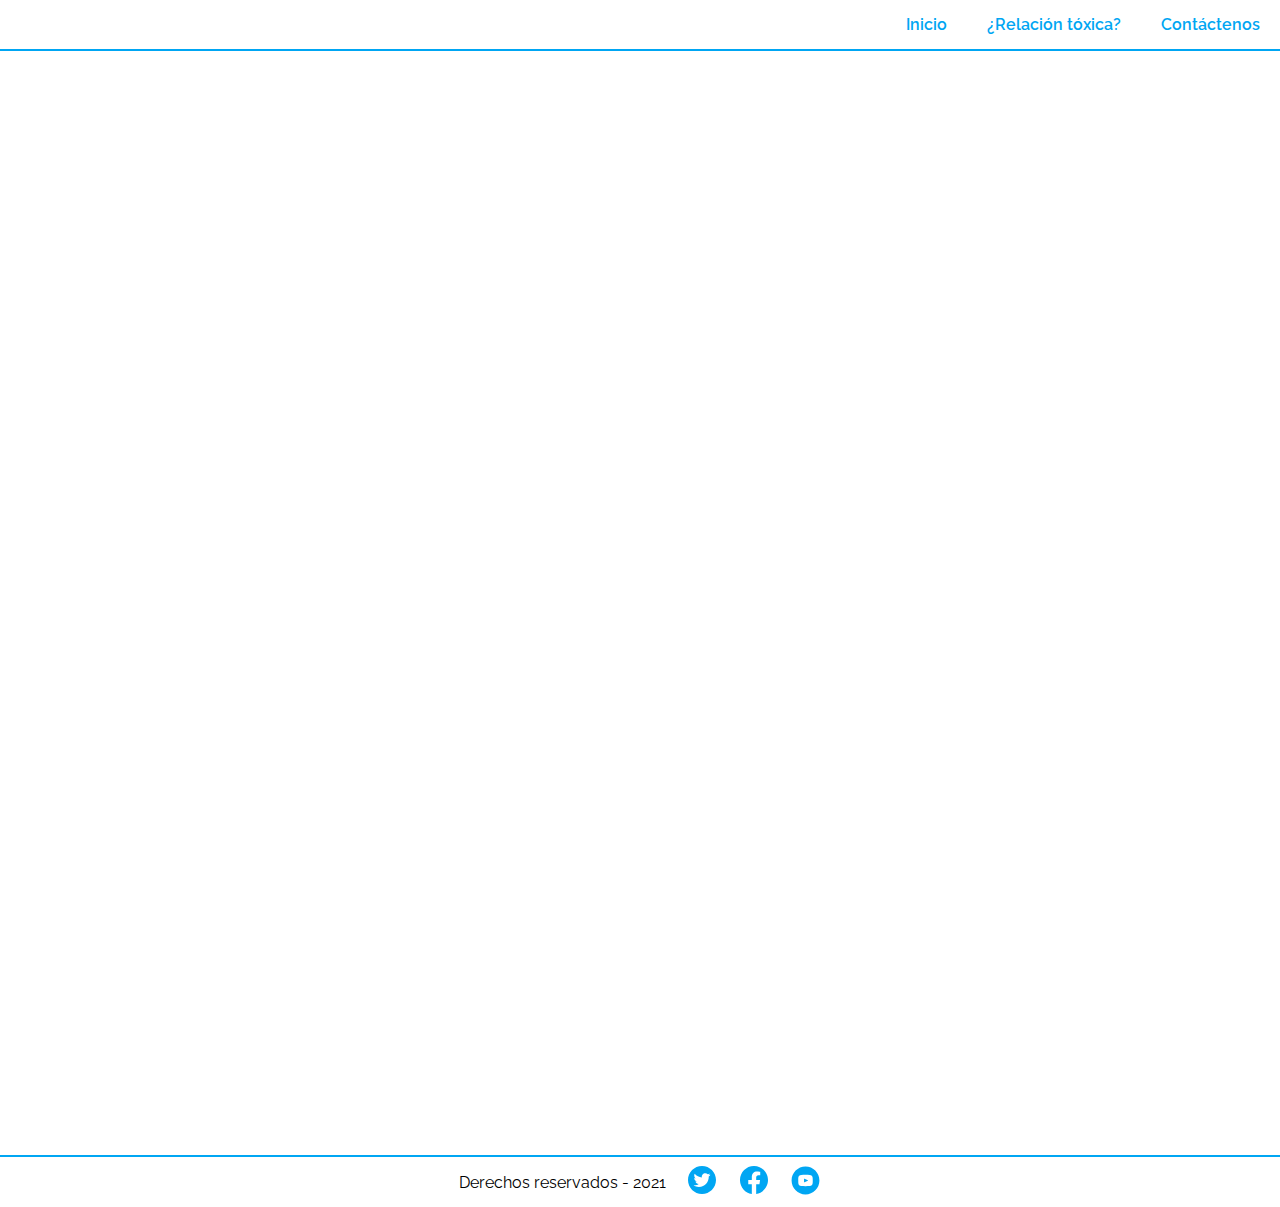
==== contactenos.html @ bf16afa1 "V 1.1" ====
<!DOCTYPE html>
<html lang="en">
<head>
    <meta charset="UTF-8">
    <meta http-equiv="X-UA-Compatible" content="IE=edge">
    <meta name="viewport" content="width=device-width, initial-scale=1.0">
    <link rel="stylesheet" href="styles.css">
    <title>Genialmente - Nosotros</title>
</head>
<body>
    <header>
        <input type="checkbox" id="btn-menu">
        <label for="btn-menu"><img src="/img/bar_menu.svg" alt=""></label>

        <nav class="menu">
            <ul>
                <li><a href="index.html">Inicio</a></li>
                <li><a href="/nosotros.html">¿Relación tóxica?</a></li>
                <li><a href="/contactenos.html">Contáctenos</a></li>
            </ul>
        </nav>
    </header>

    <main>
        <section>
            <!-- <h2>Comunicate con nosotros</h2> -->
            <div class="contacto">
                <iframe class="form" src="https://docs.google.com/forms/d/e/1FAIpQLSfKsQySq0kdFoUxmD1GY_Rg4o9-_cWcS35q5gjcRCrFHiaxCw/viewform?embedded=true" width="640" height="1100" frameborder="0" marginheight="0" marginwidth="0">Cargando…</iframe>
        </section>
    </main>

    <footer>
        <p>Derechos reservados - 2021  </p>
        <a class="red" href="https://twitter.com/"><img src="/img/twi.svg" alt=""></a>
        <a class="red" href="https://www.facebook.com//"><img src="/img/face.svg" alt=""></a>
        <a class="red" href="https://youtube.com/"><img src="/img/you.svg" alt=""></a>
    </footer>
</body>
</html>
---- styles.css ----
@import url('https://fonts.googleapis.com/css2?family=Raleway:wght@400;600;800&display=swap');

* {
    margin: 0;
    padding: 0;
    /* box-sizing: border-box; */
}

body {
    /* margin: 0;
    padding: 0%; */
    /* height: 100vh; */
    font-family: 'Raleway', sans-serif;
    background-color: rgb(255, 255, 255);
}

header {
    width: 100%;
    background: rgb(255, 255, 255);
    border-bottom: 2px rgb(0, 166, 243) solid;
}

#btn-menu {
    display: none;
}

header label {
    display: none;
    width: 30px;
    height: 30px;
    padding: 10px;
}

header label img {
    display: block;
    width: 30px;
    height: 30px;
    z-index: 2;
}

header label img:hover {
    cursor: pointer;
    /* box-shadow: 0 0 3px 0.5px white; */
    -webkit-filter: drop-shadow(0px 0px 1px rgb(112, 81, 119));
    filter: drop-shadow(0px 0px 1px rgb(112, 81, 119));
}

.menu {
    font-weight: 600;
    z-index: 2;
}

.menu ul {
    margin: 0;
    list-style: none;
    padding: 0;
    display: flex;
    justify-content: flex-end;
}

.menu li {
    /* text-align: center;
    flex-grow: 1; */
    transition: all 0.5s;
    z-index: 1;
}

.menu li:hover {
    color: white;
    background: rgb(0, 166, 243);
    /* font-size: 1.05rem; */
}

.menu li a {
    display: block;
    padding: 15px 20px;
    color: rgb(0, 166, 243);
    text-decoration: none;
    transition: all 0.3s;
}

.menu li a:hover {
    color: white;
}

/* main {
    padding: 0px;
    color: white;
    z-index: -3;
} */

.part1 img {
    max-width: 100%;
}

h2 {
    padding: 1rem 0;
    font-size: 1.5rem;
    font-weight: 800;
    text-align: center;
    color: rgb(0, 166, 243);
}

.productos{

    text-align: center;
    justify-content: center;
    align-items: center;
}

.productos a {
    display: inline-block;
    text-decoration: none;
    color: white;
}

.producto-item1, .producto-item2, .producto-item3, .producto-item4 {
    margin: 1rem;
}

.producto-item1 h3 {
    font-size: 1rem;
    font-weight: 600;
    padding: 20px;
    width: 150px;
    height: 200px;
    background: url(/img/prod1.png) no-repeat;
    background-size: cover;
    border-radius: 2rem;
    transition: all 0.3s;
}

.producto-item1 h3:hover {
    box-shadow: 2px 2px 10px 1px gray;
}

.producto-item2 h3 {
    font-size: 1rem;
    font-weight: 600;
    padding: 20px;
    width: 150px;
    height: 200px;
    background: url(/img/prod2.png) no-repeat;
    background-size: cover;
    border-radius: 2rem;
    transition: all 0.3s;
}

.producto-item2 h3:hover {
    box-shadow: 2px 2px 10px 1px gray;
}

.producto-item3 h3 {
    font-size: 1rem;
    font-weight: 600;
    padding: 20px;
    width: 150px;
    height: 200px;
    background: url(/img/prod3.png) no-repeat;
    background-size: cover;
    border-radius: 2rem;
    transition: all 0.3s;
}

.producto-item3 h3:hover {
    box-shadow: 2px 2px 10px 1px gray;
}

.producto-item4 h3 {
    font-size: 1rem;
    font-weight: 600;
    padding: 20px;
    width: 150px;
    height: 200px;
    background: url(/img/prod4.png) no-repeat;
    background-size: cover;
    border-radius: 2rem;
    transition: all 0.3s;
}

.producto-item4 h3:hover {
    box-shadow: 2px 2px 10px 1px gray;
}

.container-all {
    /* display: none; */
    opacity: 0;
    height: 100%;
    width: 100%;
    position: fixed;
    visibility: hidden;
    opacity: 0;
    transition: all 600ms;
}

.container-all:target {
    /* display: flex; */
    background: rgba(0, 0, 0, 0.8);
    visibility: visible;
    opacity: 1;
}

.popup {
    width: 100%;
    max-width: 800px;
    height: 400px;
    border-radius: 30px 0 30px 30px;
    text-align: left;
    position: fixed;
    background: white;
    display: flex;
    top: 50%;
    left: 50%;
    transform: translate(-50%, -50%);
    box-shadow: 0 0 30px 5px rgb(56, 56, 56);
}

.img-1 {
    width: 40%;
    border-radius: 30px 0 0 30px;
    background-image: url(/img/produc1.png);
    background-size: cover;
    background-position: center;
}

.img-2 {
    width: 40%;
    border-radius: 30px 0 0 30px;
    background-image: url(/img/produc2.png);
    background-size: cover;
    background-position: center;
}

.img-3 {
    width: 40%;
    border-radius: 30px 0 0 30px;
    background-image: url(/img/produc3.png);
    background-size: cover;
    background-position: center;
}

.img-4 {
    width: 40%;
    border-radius: 30px 0 0 30px;
    background-image: url(/img/produc4.png);
    background-size: cover;
    background-position: center;
}

.container-text {
    width: 60%;
    padding: 50px;
    /* margin-top: 20px; */
    overflow: auto;
}

.container-text p {
    margin-top: 20px;
}

.btn-close-popup {
    width: 12px;
    height: 12px;
    position: absolute;
    right: -20px;
    top: -20px;
    padding: 10px;
    background: black;
    color: white;
    border-radius: 50%;
    line-height: 10px;
    text-decoration: none;
}

.part2 img {
    margin-top: 20px;
    max-width: 100%;
}

.part3 {
    text-align: center;
    max-width: 100%;
    margin-top: 10px;
    background: rgb(0, 166, 243);
}

.part3 img {
    margin-top: 0%;
    max-width: 90%;
}

.part3-1 {
    transition: all 0.6s;
}

footer {
    display: flex;
    justify-content: center;
    align-items: center;
    height: 50px;
    text-align: center;
    border-top: 2px rgb(0, 166, 243) solid;
}

.red {
    width: 32px;
    display: inline-block;
    margin: 0px 0px 0 20px;
}

.nosotros {
    margin: 0 4rem 2rem 4rem;
    padding: 2rem;
    background: rgb(0, 166, 243);
    border-radius: 30px;
}

.nosotros h3 {
    color: white;
    margin-bottom: 16px;
}

.nosotros p {
    color: rgb(29, 29, 29);
    margin-bottom: 16px;
}

.nosotros ul {
    color: rgb(29, 29, 29);
    margin-bottom: 16px;
}

.nosotros h1 {
    color: rgb(255, 255, 255);
    text-align: center;
    font-size: 4rem;
    margin-top: 0;
}

.nosotros .linea {
    margin: 30px 0;
    width: 100%;
    max-width: 100%;
    border: 0.5px white solid;
}

.link-test {
    text-align: center;
}

@media (max-width: 720px) {
    header label {
        display: block;
        z-index: 0;
    }

    .menu {
        /* z-index: 0; */
        position: absolute;
        background: rgb(27, 27, 27);
        width: 30%;
        margin-left: -70%;
        transition: all 0.5s;
        /* z-index: -1; */
    }

    .menu ul {
        flex-direction: column;
    }

    #btn-menu:checked ~ .menu {
        margin-left: 0%;
    }
}
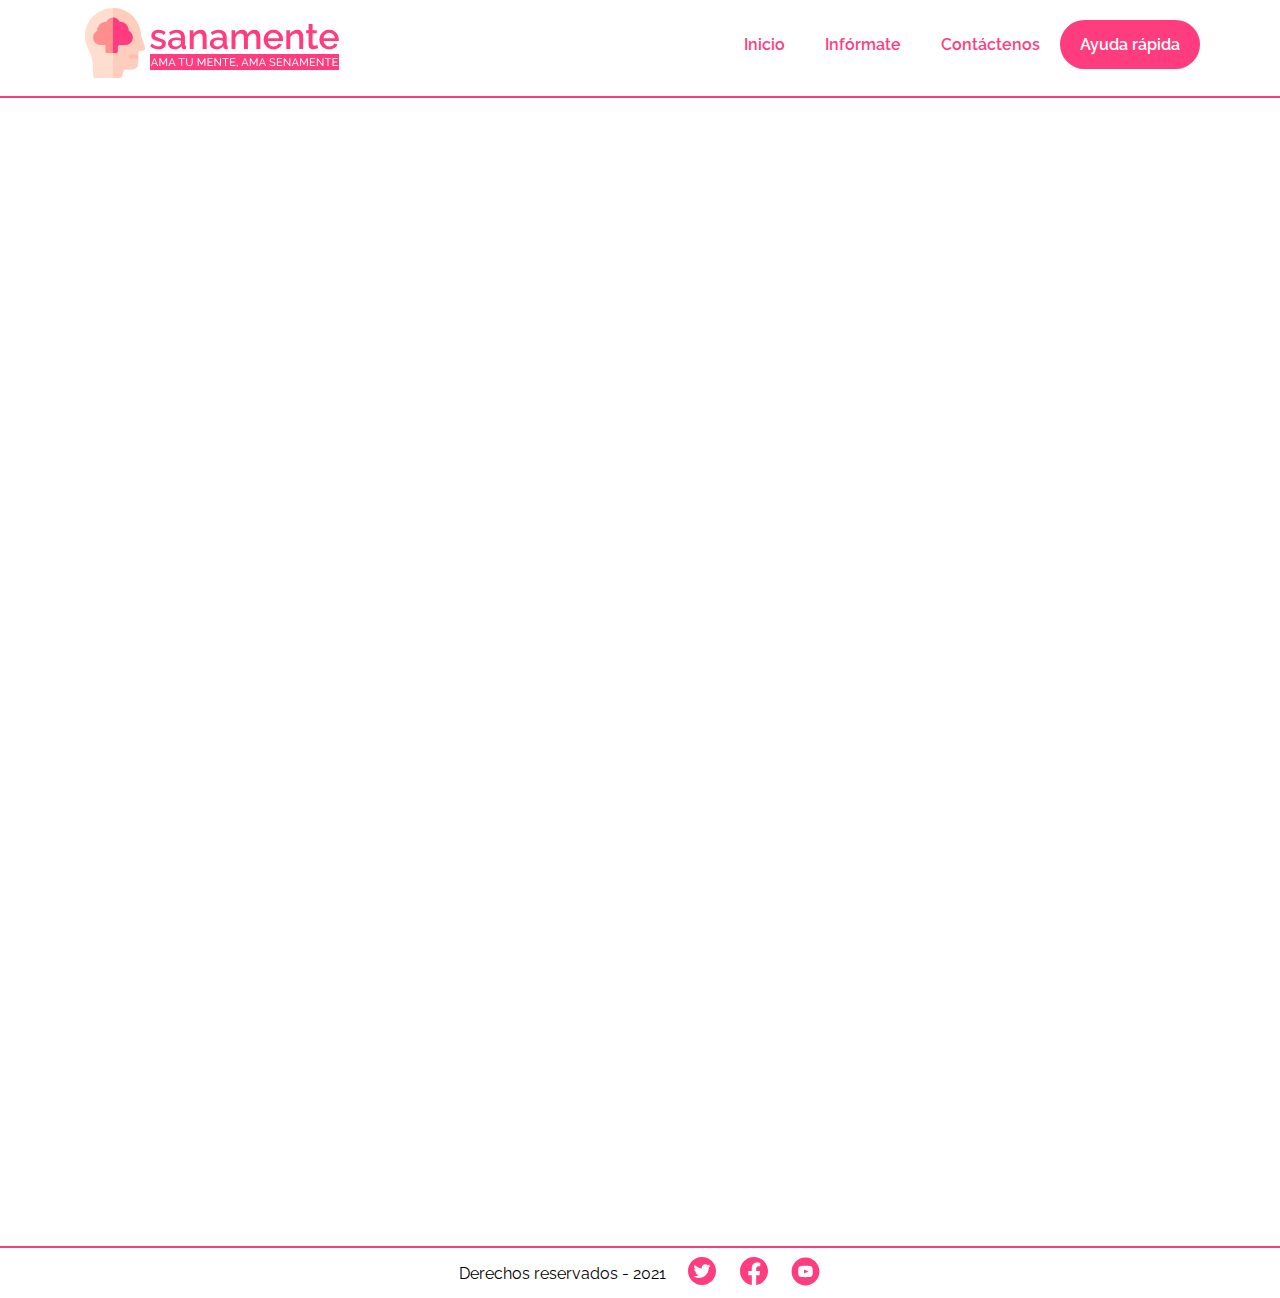
==== commit 711cac4a: "V 3.0" ====
--- a/contactenos.html
+++ b/contactenos.html
@@ -11,12 +11,23 @@
     <header>
         <input type="checkbox" id="btn-menu">
         <label for="btn-menu"><img src="/img/bar_menu.svg" alt=""></label>
-
+        <div class="logo">
+            <img src="/img/logo.svg" alt="">
+        </div>
         <nav class="menu">
             <ul>
                 <li><a href="index.html">Inicio</a></li>
-                <li><a href="/nosotros.html">¿Relación tóxica?</a></li>
+                <li><a href="/nosotros.html">Infórmate</a></li>
                 <li><a href="/contactenos.html">Contáctenos</a></li>
+                <li class="ayuda"><a href="#ayuda">Ayuda rápida</a></li>
+                <div class="container-ayuda" id="ayuda">
+                    <div class="popup">
+                        <img src="/img/ayu1.svg" alt="" class="titulo-ayuda">
+                        <a href="tel: 100"><img src="/img/ayu2.svg" alt=""></a>
+                        <a href="https://www.demus.org.pe/lineas-de-asistencia/" target="-blank"><img src="/img/ayu3.svg" alt=""></a>
+                        <a href="#" class="btn-close-popup">x</a>
+                    </div>
+                </div>
             </ul>
         </nav>
     </header>
--- a/styles.css
+++ b/styles.css
@@ -9,19 +9,33 @@
 body {
     /* margin: 0;
     padding: 0%; */
-    /* height: 100vh; */
+    /* height: 100vh;
+    width: 1360px; */
+    /* display: inline-block; */
+    /* padding: 0 10rem; */
     font-family: 'Raleway', sans-serif;
     background-color: rgb(255, 255, 255);
 }
 
 header {
-    width: 100%;
+    max-width: 100%;
+    height: 6rem;
     background: rgb(255, 255, 255);
-    border-bottom: 2px rgb(0, 166, 243) solid;
+    border-bottom: 2px rgb(255, 60, 125) solid;
+    padding: 0 5rem;
+}
+
+.logo {
+    width: 30%;
+    height: 4rem;
+    padding-top: 0.5rem;
+    box-sizing: border-box;
+    float: left;
 }
 
 #btn-menu {
     display: none;
+    padding-top: 30px;
 }
 
 header label {
@@ -29,6 +43,7 @@
     width: 30px;
     height: 30px;
     padding: 10px;
+    box-sizing: border-box;
 }
 
 header label img {
@@ -46,8 +61,10 @@
 }
 
 .menu {
+    max-height: 4rem;
+    padding-top: 20px;
     font-weight: 600;
-    z-index: 2;
+    /* z-index: 2; */
 }
 
 .menu ul {
@@ -61,26 +78,37 @@
 .menu li {
     /* text-align: center;
     flex-grow: 1; */
+    border-radius: 2rem;
     transition: all 0.5s;
-    z-index: 1;
+    /* z-index: 1; */
 }
 
 .menu li:hover {
     color: white;
-    background: rgb(0, 166, 243);
+    background: rgb(255, 60, 125);
     /* font-size: 1.05rem; */
 }
 
 .menu li a {
     display: block;
     padding: 15px 20px;
-    color: rgb(0, 166, 243);
+    color: rgb(255, 60, 125);
     text-decoration: none;
     transition: all 0.3s;
 }
 
 .menu li a:hover {
     color: white;
+}
+
+.ayuda {
+    color: white;
+    background: rgb(255, 60, 125);
+    border-radius: 2rem;
+}
+
+.ayuda a {
+    color: white !important;
 }
 
 /* main {
@@ -98,11 +126,10 @@
     font-size: 1.5rem;
     font-weight: 800;
     text-align: center;
-    color: rgb(0, 166, 243);
-}
-
-.productos{
-
+    color: rgb(255, 60, 125);
+}
+
+.productos {
     text-align: center;
     justify-content: center;
     align-items: center;
@@ -114,8 +141,110 @@
     color: white;
 }
 
-.producto-item1, .producto-item2, .producto-item3, .producto-item4 {
+.productos-all {
+    max-width: 100%;
+    height: auto;
+    margin: 1rem 10rem;
+    text-align: center;
+}
+
+.productos-all a {
+    display: inline-block;
+}
+
+.producto-item1, .producto-item2, .producto-item3, .producto-item4, .producto-item5, .producto-item6, .producto-item7 {
     margin: 1rem;
+}
+
+.producto-item1 {
+    width: 200px;
+    height: 250px;
+    background-image: url(/img/prod1.png);
+    background-size: contain;
+    background-repeat: no-repeat;
+    transition: 0.4s;
+}
+
+.producto-item1:hover {
+    box-shadow: inset 0px -4px rgb(255, 60, 125);
+}
+
+.producto-item2 {
+    width: 200px;
+    height: 250px;
+    background-image: url(/img/prod2.png);
+    background-size: contain;
+    background-repeat: no-repeat;
+    transition: 0.4s;
+}
+
+.producto-item2:hover {
+    box-shadow: inset 0px -4px rgb(255, 60, 125);
+}
+
+.producto-item3 {
+    width: 200px;
+    height: 250px;
+    background-image: url(/img/prod3.png);
+    background-size: contain;
+    background-repeat: no-repeat;
+    transition: 0.4s;
+}
+
+.producto-item3:hover {
+    box-shadow: inset 0px -4px rgb(255, 60, 125);
+}
+
+.producto-item4 {
+    width: 200px;
+    height: 250px;
+    background-image: url(/img/prod4.png);
+    background-size: contain;
+    background-repeat: no-repeat;
+    transition: 0.4s;
+}
+
+.producto-item4:hover {
+    box-shadow: inset 0px -4px rgb(255, 60, 125);
+}
+
+.producto-item5 {
+    width: 200px;
+    height: 250px;
+    background-image: url(/img/prod5.png);
+    background-size: contain;
+    background-repeat: no-repeat;
+    transition: 0.4s;
+}
+
+.producto-item5:hover {
+    box-shadow: inset 0px -4px rgb(255, 60, 125);
+}
+
+.producto-item6 {
+    width: 200px;
+    height: 250px;
+    background-image: url(/img/prod6.png);
+    background-size: contain;
+    background-repeat: no-repeat;
+    transition: 0.4s;
+}
+
+.producto-item6:hover {
+    box-shadow: inset 0px -4px rgb(255, 60, 125);
+}
+
+.producto-item7 {
+    width: 200px;
+    height: 250px;
+    background-image: url(/img/prod7.png);
+    background-size: contain;
+    background-repeat: no-repeat;
+    transition: all 0.4s;
+}
+
+.producto-item7:hover {
+    box-shadow: inset 0px -4px rgb(255, 60, 125);
 }
 
 .producto-item1 h3 {
@@ -193,9 +322,23 @@
     transition: all 600ms;
 }
 
+.container-ayuda {
+    opacity: 0;
+    height: 100%;
+    width: 100%;
+    position: fixed;
+    visibility: hidden;
+    opacity: 0;
+    transition: all 600ms;
+}
+
 .container-all:target {
-    /* display: flex; */
     background: rgba(0, 0, 0, 0.8);
+    visibility: visible;
+    opacity: 1;
+}
+
+.container-ayuda:target {
     visibility: visible;
     opacity: 1;
 }
@@ -212,7 +355,59 @@
     top: 50%;
     left: 50%;
     transform: translate(-50%, -50%);
+    box-shadow: 0 0 40rem 40rem rgba(0, 0, 0, 0.5);
+}
+
+.container-ayuda .popup {
+    width: 100%;
+    max-width: 300px !important;
+    height: 400px !important;
+    border-radius: 30px 0 30px 30px;
+    text-align: center !important;
+    position: fixed;
+    background: white;
+    display: block !important;
+    box-sizing: border-box !important;
+    top: 50%;
+    left: 50%;
+    transform: translate(-50%, -50%);
     box-shadow: 0 0 30px 5px rgb(56, 56, 56);
+}
+
+.container-ayuda .popup .titulo-ayuda {
+    margin: auto;
+    padding-top: 10px;
+    border-bottom: 2px white solid;
+    display: block;
+    height: 20% !important;
+    text-align: center;
+}
+
+.container-ayuda .popup a img {
+    margin-top: 2rem;
+    display: inline-block;
+    height: 120px;
+    text-align: center;
+    transition: all 0.5s;
+}
+
+.container-ayuda .popup a img:hover {
+    border-bottom: 1rem white solid;
+}
+
+.container-ayuda .popup {
+    width: 100%;
+    max-width: 800px;
+    height: 400px;
+    border-radius: 30px 0 30px 30px;
+    text-align: left;
+    position: fixed;
+    background: rgb(255, 60, 125);;
+    display: flex;
+    top: 50%;
+    left: 50%;
+    transform: translate(-50%, -50%);
+    box-shadow: 0 0 40rem 40rem rgba(0, 0, 0, 0.5);
 }
 
 .img-1 {
@@ -243,6 +438,22 @@
     width: 40%;
     border-radius: 30px 0 0 30px;
     background-image: url(/img/produc4.png);
+    background-size: cover;
+    background-position: center;
+}
+
+.img-5 {
+    width: 40%;
+    border-radius: 30px 0 0 30px;
+    background-image: url(/img/produc5.png);
+    background-size: cover;
+    background-position: center;
+}
+
+.img-6 {
+    width: 40%;
+    border-radius: 30px 0 0 30px;
+    background-image: url(/img/produc6.png);
     background-size: cover;
     background-position: center;
 }
@@ -281,7 +492,7 @@
     text-align: center;
     max-width: 100%;
     margin-top: 10px;
-    background: rgb(0, 166, 243);
+    background: rgb(255, 60, 125);
 }
 
 .part3 img {
@@ -299,7 +510,7 @@
     align-items: center;
     height: 50px;
     text-align: center;
-    border-top: 2px rgb(0, 166, 243) solid;
+    border-top: 2px rgb(255, 60, 125) solid;
 }
 
 .red {
@@ -310,8 +521,8 @@
 
 .nosotros {
     margin: 0 4rem 2rem 4rem;
-    padding: 2rem;
-    background: rgb(0, 166, 243);
+    padding: 2rem 6rem;
+    background: rgb(255, 60, 125);
     border-radius: 30px;
 }
 
@@ -321,12 +532,12 @@
 }
 
 .nosotros p {
-    color: rgb(29, 29, 29);
+    color: rgb(245, 245, 245);
     margin-bottom: 16px;
 }
 
 .nosotros ul {
-    color: rgb(29, 29, 29);
+    color: rgb(245, 245, 245);
     margin-bottom: 16px;
 }
 
@@ -348,7 +559,83 @@
     text-align: center;
 }
 
+.contacto {
+    display: flex;
+    justify-content: center;
+    margin-top: 3rem;
+}
+
+.form {
+    max-width: 100%;
+    text-align: center;
+}
+
+.aliados {
+    max-width: 100%;
+    background: rgb(255, 60, 125);
+    padding: 2rem 10rem;
+    text-align: center;
+}
+
+.aliados img {
+    width: 160px;
+    height: 160px;
+    margin: 1rem;
+    border-radius: 50%;
+    transition: all 0.4s;
+}
+
+.aliados img:hover {
+    box-shadow: 0 0 10px 2px white;
+}
+
+.proyectos-all {
+    max-width: 100%;
+    background: rgb(255, 255, 255);
+    padding: 2rem 10rem;
+    text-align: center;
+}
+
+.proyectos-all img {
+    width: 240px;
+    height: 240px;
+    margin: 1rem;
+    border-radius: 50%;
+    transition: all 0.6s;
+}
+
+.proyectos-all img:hover {
+    transform: scale(1.2);
+}
+
+.premios {
+    max-width: 100%;
+    padding: 2rem 0;
+    height: auto;
+    background: rgb(255, 60, 125);
+    text-align: center;
+}
+
+.premios img {
+    width: 250px;
+}
+
+@media (max-width: 890px) {
+    .logo {
+        max-width: 70%;
+        opacity: 0;
+    }
+
+    .nosotros {
+        margin: 0 4rem 2rem 4rem;
+        padding: 2rem;
+        background: rgb(255, 60, 125);
+        border-radius: 30px;
+    }
+}
+
 @media (max-width: 720px) {
+
     header label {
         display: block;
         z-index: 0;
@@ -357,13 +644,24 @@
     .menu {
         /* z-index: 0; */
         position: absolute;
-        background: rgb(27, 27, 27);
+        /* background: rgb(255, 60, 125); */
         width: 30%;
         margin-left: -70%;
         transition: all 0.5s;
         /* z-index: -1; */
     }
 
+    .menu li {
+        background: rgb(255, 142, 142);
+        color: white;
+        border-radius: 0;
+    }
+
+    .menu ul li a {
+        color: white;
+    }
+
+
     .menu ul {
         flex-direction: column;
     }
